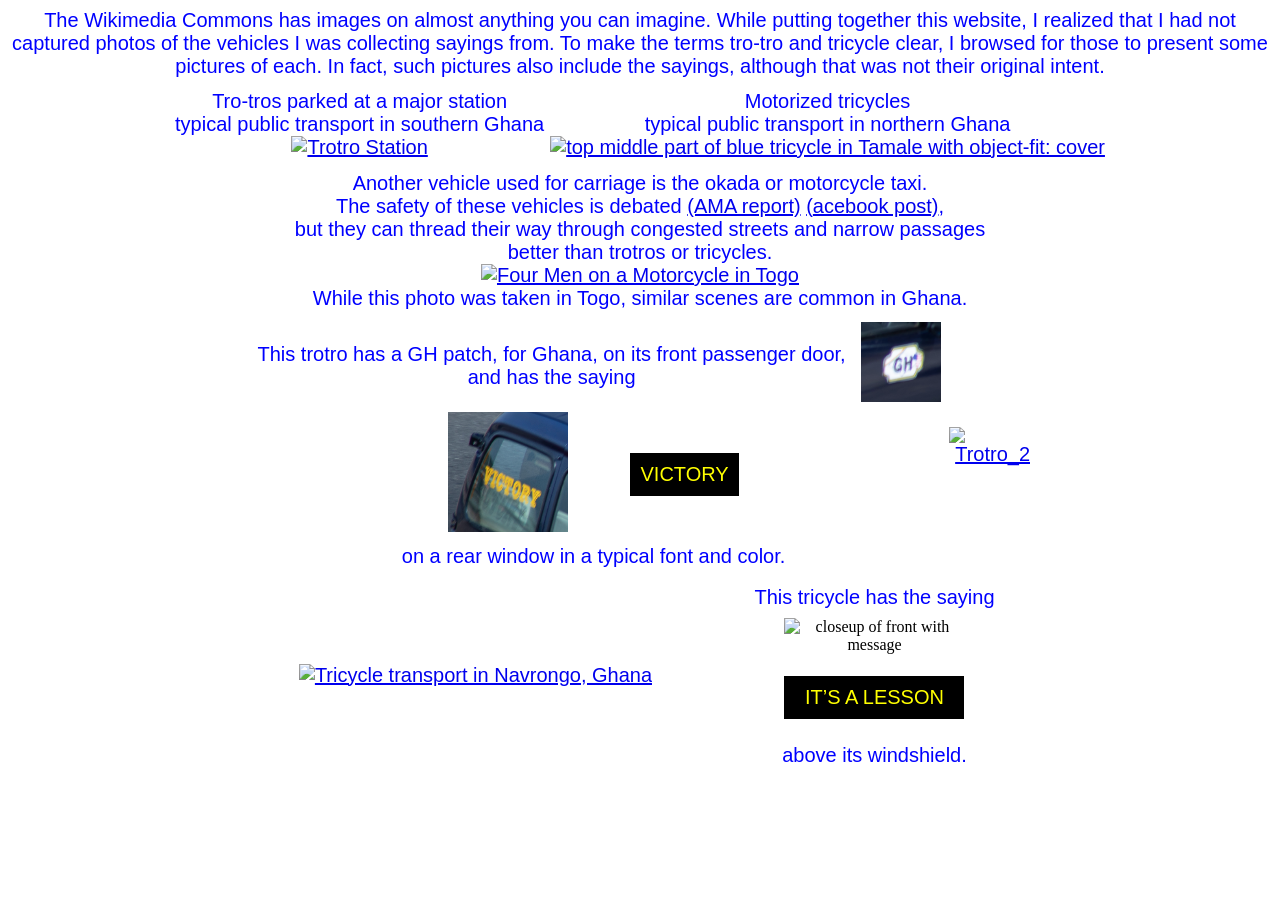
==== vehicles.html @ 65088f69 "uploaded again, see if this works!" ====
<!DOCTYPE html>
<html>
<head>
<title>Ghanaian Vehicle Types and Logos</title>
<!-- Link to the external CSS file -->
<link rel="stylesheet" href="styles.css">
<script src="https://kit.fontawesome.com/1c281f2f20.js" crossorigin="anonymous"></script>
<link rel="preconnect" href="https://fonts.googleapis.com">
<link rel="preconnect" href="https://fonts.gstatic.com" crossorigin>
<link href="https://fonts.googleapis.com/css2?family=Faster+One&display=swap" rel="stylesheet">
</head>
<body>
<center>
<p class="ablue">
The Wikimedia Commons has images on almost anything you can imagine.
While putting together this website, I realized that I had not captured
photos of the vehicles I was collecting sayings from. To make the terms
tro-tro and tricycle clear, I browsed for those to present some pictures
of each. In fact, such pictures also include the sayings, although
that was not their original intent.
</p> 
<table><tbody><tr>
<td><p class="ablue">
Tro-tros parked at a major station<br>typical public transport in southern Ghana<br>
<a target="_blank" title="SAgbley, CC BY-SA 4.0 &lt;https://creativecommons.org/licenses/by-sa/4.0&gt;, via Wikimedia Commons"
href="https://commons.wikimedia.org/wiki/File:Tro_tro_02.jpg">
<img height="250" alt="Trotro Station"
src="https://upload.wikimedia.org/wikipedia/commons/thumb/a/ad/Tro_tro_02.jpg/512px-Tro_tro_02.jpg?20200414221928"></a></p></td>
<td><p class="ablue">
Motorized tricycles<br>typical public transport in northern Ghana<br>
<a target="_blank" title="Dnshitobu, CC BY-SA 4.0 &lt;https://creativecommons.org/licenses/by-sa/4.0&gt;, via Wikimedia Commons"
href="https://commons.wikimedia.org/wiki/File:Yellow_Yellow_tricycle_for_mini_transport_in_Tamale.jpg">
<img width="512" height="255" style="width: 380px; height: 255 px; object-fit: cover; object-position: center top;"
alt="top middle part of blue tricycle in Tamale with object-fit: cover" 
src="https://upload.wikimedia.org/wikipedia/commons/thumb/f/f3/Yellow_Yellow_tricycle_for_mini_transport_in_Tamale.jpg/512px-Yellow_Yellow_tricycle_for_mini_transport_in_Tamale.jpg?20220214181729"></a>
</p></td>
</tr>
<tr><td colspan="2"><p class="ablue">
Another vehicle used for carriage is the okada or motorcycle taxi.<br>
The safety of these vehicles is debated
<a target="_blank" href="https://ama.gov.gh/documents/The_okada_phenomenon-to_legalize_or_to_maintain_the_ban_.pdf">
(AMA report)</a>
<a target="_blank" href="https://www.facebook.com/groups/amd.bike/posts/10165277673920014/">
(<i class="fa-brands fa-facebook" style="color:blue;"></i>acebook post)</a>,
<br>but they can thread their way through congested streets and narrow passages<br>
better than trotros or tricycles.<br>
<a title="Raguti12, CC BY-SA 4.0 &lt;https://creativecommons.org/licenses/by-sa/4.0&gt;, via Wikimedia Commons"
href="https://commons.wikimedia.org/wiki/File:Four_Men_on_a_Motorcycle_in_Togo.jpg">
<img style="width: 380px; height: 255px; object-fit: cover; object-position: center top;" alt="Four Men on a Motorcycle in Togo"
src="https://upload.wikimedia.org/wikipedia/commons/thumb/5/51/Four_Men_on_a_Motorcycle_in_Togo.jpg/512px-Four_Men_on_a_Motorcycle_in_Togo.jpg?20200222104950"></a>
<br>While this photo was taken in Togo, similar scenes are common in Ghana.</td></tr></tbody></table>
<table width=800><tbody><tr>
<td>
    <table><tbody><tr>
    <td><p class="ablue">This trotro has a <span color="black" font-width="bold">GH</span> patch,
	for Ghana, on its front passenger door, and has the saying</p></td>
    <td><img style="width: 80px; height: 80px;" src="trotro-2-gh-part.png" alt="GH patch on passenger side door"></td>
    </tr></tbody></table>
    <table><tbody><tr>
    <td><img style="width: 120px; height: 120px;" src="trotro-2-piece.png" alt="closeup of left rear window with message">&nbsp;</td>
    <td width="50px">&nbsp;</td>
	<td width="100px;"><p class="a">
    <span class="word">
    <span class="word-text">VICTORY</span>
    <span class="definition-box">Such as Rewarded by<br>this Burma Star medal<br>After WWII (Ghanaians fought<br>in Burma for the Allies)<br>
	<a title="Osioni, CC BY-SA 3.0 &lt;https://creativecommons.org/licenses/by-sa/3.0&gt;, via Wikimedia Commons"
	  target="_blank" href="https://upload.wikimedia.org/wikipedia/commons/d/d4/BurmaStarobv.png">
	  <img src="https://upload.wikimedia.org/wikipedia/commons/d/d4/BurmaStarobv.png" alt="Burma Star medal"></a>
      <br></span></span></p></td>
</tr></tbody></table>
<p class="ablue">
on a rear window in a typical font and color.</p>
</td>
<td><p class="ablue">
<a title="Amuzujoe, CC BY-SA 4.0 &lt;https://creativecommons.org/licenses/by-sa/4.0&gt;, via Wikimedia Commons"
href="https://commons.wikimedia.org/wiki/File:Trotro_2.jpg">
<img width="512" height="202" style="width: 380px; height: 255px; object-fit: cover; object-position: center top;" alt="Trotro_2"
src="https://upload.wikimedia.org/wikipedia/commons/thumb/1/18/Trotro_2.jpg/512px-Trotro_2.jpg?20200307145400"></a>
</td></tr></tbody></table>

<table width=800><tbody><tr>
<td><p class="ablue">
<a title="Shahadusadik, CC BY-SA 4.0 &lt;https://creativecommons.org/licenses/by-sa/4.0&gt;, via Wikimedia Commons"
href="https://commons.wikimedia.org/wiki/File:Tricycle_transport.jpg">
<img width="512px" height="300px" style="width 380px; height: 255px; object-fit: cover; object-position center center;" 
alt="Tricycle transport in Navrongo, Ghana"
src="https://upload.wikimedia.org/wikipedia/commons/thumb/6/6f/Tricycle_transport.jpg/512px-Tricycle_transport.jpg?20200224155037"></a>
</td>
<td>
    <table><tbody><tr>
    <td><p class="ablue">This tricycle has the saying</p></td>
    </tr></tbody></table>
    <table><tbody><tr>
    <td><img style="width: 100px; height: 100px; object-fit: contain; object-position center center;"
	src="tricycle-saying.png" alt="closeup of front with message">&nbsp;</td></tr>
    <tr><td width="180px;"><p class="a">
    <span class="word">
    <span class="word-text">IT&rsquo;S A LESSON</span>
    <span class="definition-box">Such as taught at<br>Ashesi, perhaps?<br>
	<a title="Gwumah, CC BY-SA 4.0 &lt;https://creativecommons.org/licenses/by-sa/4.0&gt;, via Wikimedia Commons"
	target="_blank" title="Ashesi Archer Cornfield Courtyard"
	href="https://commons.wikimedia.org/wiki/File:Ashesi%27s_Archer_Cornfield_Courtyard.jpg">
	<img width="200" alt="Ashesi&#039;s Archer Cornfield Courtyard"
	src="https://upload.wikimedia.org/wikipedia/commons/thumb/5/5f/Ashesi%27s_Archer_Cornfield_Courtyard.jpg/256px-Ashesi%27s_Archer_Cornfield_Courtyard.jpg?20180526102913"></a>
	<br>
	<a title="Edith Violet Naisubi, CC BY-SA 4.0 &lt;https://creativecommons.org/licenses/by-sa/4.0&gt;, via Wikimedia Commons"
	target="_blank" title="Ashesi University Logo" href="https://commons.wikimedia.org/wiki/File:Ashesi_University_Logo.png">
	<img width="128" alt="Ashesi University Logo"
	src="https://upload.wikimedia.org/wikipedia/commons/b/b1/Ashesi_University_Logo.png?20180227163205"></a>
	<br>
	<a href="https://www.ashesi.edu.gh" target="_blank" title="Ashesi Website">Ashesi Website</a></p></span></span></p></td>
</tr></tbody></table>
<p class="ablue">
above its windshield.</p>
</td></tr></tbody></table>
</body>
</html>
---- styles.css ----
/* cwj, 8/7/2025, common css for tro-tro project */
div.a {
  font: 20px Arial, sans-serif;
  background-color: black;
  border: 50px;
  padding: 10px;
  color: yellow;
  width: fit-content; 
}
/* adjust width to fit the saying */

p.a {
  font: 20px Arial, sans-serif;
  background-color: black;
  border: 50px;
  padding: 10px;
  color: yellow;
  width: fill-content;  
  margin: auto;
} /* adjust width to fit the saying */
p.bot {
  font: 20px Arial, sans-serif;
  background_color: eeeeee;
  border: 75 px;
  padding: 20 px;
  color: yellow;
  width: fil-content;  /* adjust to fit the saying */
  margin: auto;
}
p.ablue {
  font: 20px Arial, sans-serif;
  background-color: white;
  border-top: 20px;
  border-bottom: 2px;
  padding: 1px;
  margin-bottom: 2px;
  margin-top: 5px;
  color: blue;
  /* width: 750px; should not need this?  */
}
p.topp {
  font: 20px Arial, sans-serif;
  color: blue;
  background-color: white;
  border-top: 20 px;
  border-bottom: 2 px;
  padding: 20 px;
  margin-bottom: 2 px;
  margin-top: 5px;
  /* width: fil-content;   adjust to fit the saying */
  /* margin: auto; */
}
.definition-box {
  display: none;
  position: absolute;
  background-color: #f9f900;
  border: 2px solid green;
  color: black;
  border-radius: 10px;
  font: 20px Arial, sans-serif;
  padding: 10px;
  z-index: 1;
  width: 300px;
}

.word:hover .definition-box {
  display: block;
}

.word {
  position: relative;
  display: inline-block;
}

 td { 
  text-align: center;
}

table {
   margin: auto;
}
div {
   b: 5px;
}

td.twoway {
   text-align: center;
   width: 375px;
}

td.threeway {
	text-align: center;
	width: 250px;
}

td.fourway {
	text-align: center;
	width: 185px;
}
/* a:link, a:visited {
  background-color: black;
  color: yellow;
} */

div#myCustom {
	transform: rotate(-30deg);
}

img.custom {
	clip-path: circle(25%);
}
img.custom2 {
	clip-path: ellipse(35% 35% at 40% 35%);
	shape-outside: ellipse(35% 35% at 40% 35%);
}
img.custom3 {
	clip-path: ellipse(35% 20% at 35% 25%);
	shape-outside: ellipse(35% 20% at 35% 25%);
}
img.custom4 {
	clip-path: polygon(10% 25%, 35% 25%, 35% 0%, 65% 0%, 65% 25%, 90% 25%, 90% 50%, 65% 50%, 65% 100%, 35% 100%, 35% 50%, 10% 50%);
	shape-outside: polygon(10% 25%, 35% 25%, 35% 0%, 65% 0%, 65% 25%, 90% 25%, 90% 50%, 65% 50%, 65% 100%, 35% 100%, 35% 50%, 10% 50%);
}
img.custom5 {
	clip-path: polygon(0% 0%, 90% 0%, 90% 75%, 0% 75%);
	shape-outside: polygon(0% 0%, 90% 0%, 90% 75%, 0% 75%);
	box-sizing: border-box;
} <!- this trimming of bottom 30% of image used on the photo of a tricycle
.image-container {
  /* Set this to your desired final display height */
  height: 250px; 
  width: 380px;
  overflow: hidden;
}

.image-container img {
  width: 100%;
  height: 100%;
  /* 'cover' ensures the image fills the container height */
  object-fit: cover; 
  /* 'top' ensures the bottom 30% is what gets cut off */
  object-position: top; 
}
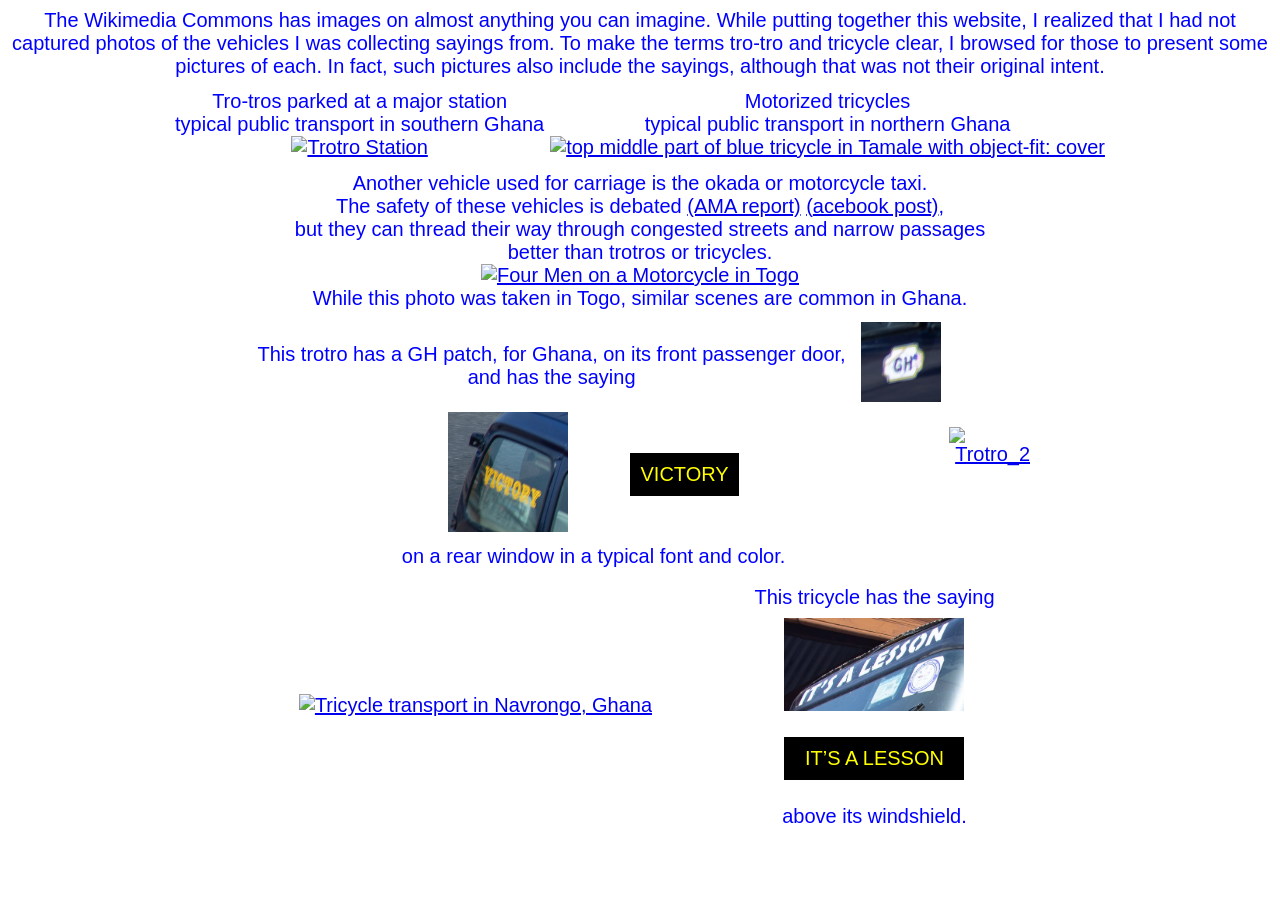
==== commit ada450df: "fixed image of tricycle saying reference" ====
--- a/vehicles.html
+++ b/vehicles.html
@@ -91,8 +91,8 @@
     <td><p class="ablue">This tricycle has the saying</p></td>
     </tr></tbody></table>
     <table><tbody><tr>
-    <td><img style="width: 100px; height: 100px; object-fit: contain; object-position center center;"
-	src="tricycle-saying.png" alt="closeup of front with message">&nbsp;</td></tr>
+    <td><img width="180" 
+	src="Tricycle-saying.png" alt="closeup of front with message">&nbsp;</td></tr>
     <tr><td width="180px;"><p class="a">
     <span class="word">
     <span class="word-text">IT&rsquo;S A LESSON</span>
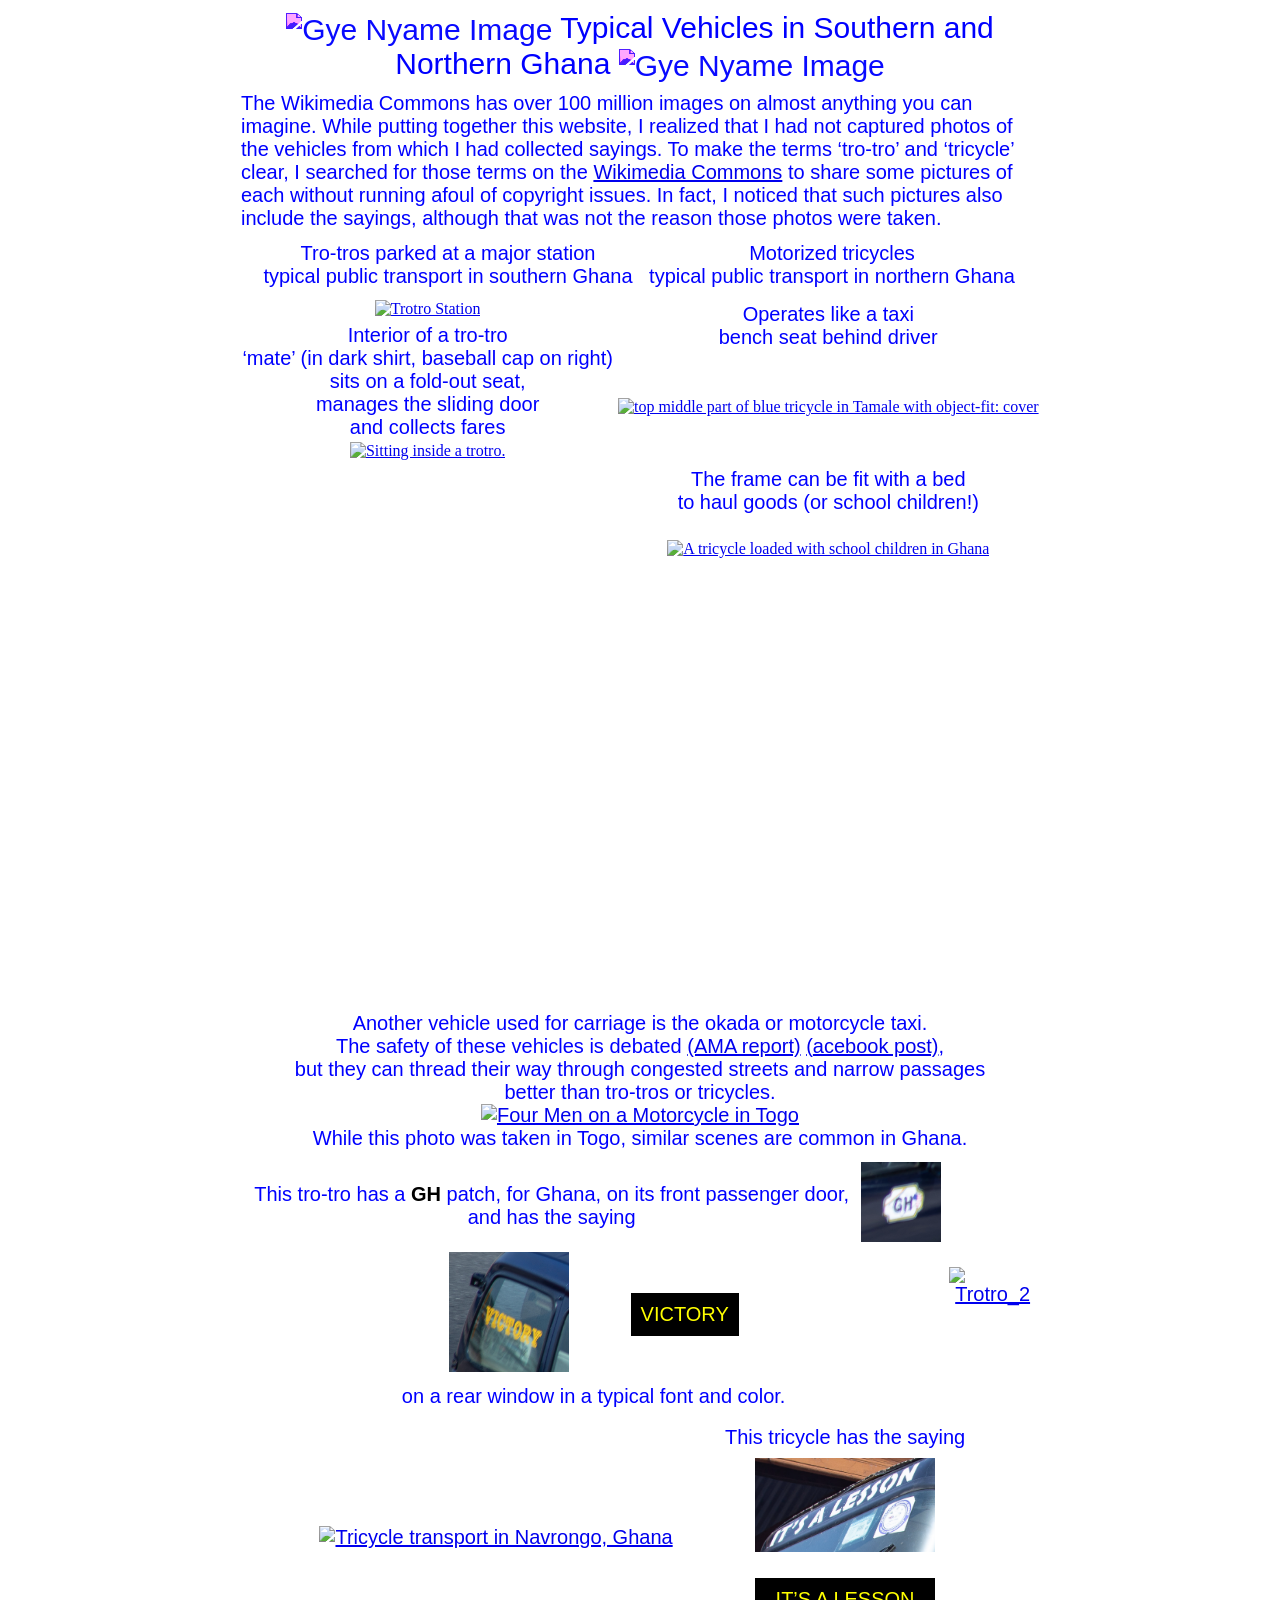
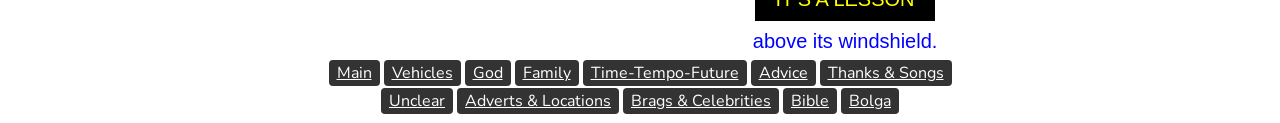
==== commit 5e9f4224: "Add files via upload Broke into smaller sections, then put a footer at bottom of each page for navig" ====
--- a/vehicles.html
+++ b/vehicles.html
@@ -1,39 +1,72 @@
 <!DOCTYPE html>
-<html>
+<html lang="en">
 <head>
+<meta charset="UTF-8">
 <title>Ghanaian Vehicle Types and Logos</title>
 <!-- Link to the external CSS file -->
 <link rel="stylesheet" href="styles.css">
+<link rel="stylesheet" href="rainbow-buttons.css">
 <script src="https://kit.fontawesome.com/1c281f2f20.js" crossorigin="anonymous"></script>
 <link rel="preconnect" href="https://fonts.googleapis.com">
 <link rel="preconnect" href="https://fonts.gstatic.com" crossorigin>
 <link href="https://fonts.googleapis.com/css2?family=Faster+One&display=swap" rel="stylesheet">
 </head>
 <body>
-<center>
+<table><tr><th class="bigblue">
+<img src="https://upload.wikimedia.org/wikipedia/commons/e/e3/Gye_Nyame_%28Adinkra_Symbol%29.svg"
+alt="Gye Nyame Image" width="24px" style="vertical-align: middle; filter: invert(8%) sepia(100%) saturate(7487%)
+ hue-rotate(247deg) brightness(95%) contrast(144%);">
+Typical Vehicles in Southern and Northern Ghana 
+<img src="https://upload.wikimedia.org/wikipedia/commons/e/e3/Gye_Nyame_%28Adinkra_Symbol%29.svg"
+alt="Gye Nyame Image" width="24px" style="vertical-align: middle; filter: invert(8%) sepia(100%) saturate(7487%)
+ hue-rotate(247deg) brightness(95%) contrast(144%);">
+</th></tr></table>
+<div style="width: 800px; margin: 0 auto;">
 <p class="ablue">
-The Wikimedia Commons has images on almost anything you can imagine.
+The Wikimedia Commons has over 100 million images on almost anything you can imagine.
 While putting together this website, I realized that I had not captured
-photos of the vehicles I was collecting sayings from. To make the terms
-tro-tro and tricycle clear, I browsed for those to present some pictures
-of each. In fact, such pictures also include the sayings, although
-that was not their original intent.
-</p> 
+photos of the vehicles from which I had collected sayings. To make the terms
+&lsquo;tro-tro&rsquo; and &lsquo;tricycle&rsquo; clear, I searched for those terms on the
+<a target="_blank" title="Wikimedia Commons Home Page"href="https://commons.wikimedia.org/wiki/Main_Page">
+Wikimedia Commons</a>
+to share some pictures of each without running afoul of copyright issues.
+In fact, I noticed that such pictures also include the sayings, although
+that was not the reason those photos were taken.
+</div> 
+
 <table><tbody><tr>
-<td><p class="ablue">
-Tro-tros parked at a major station<br>typical public transport in southern Ghana<br>
+<td style="width: 380px;"><p class="ablue">
+Tro-tros parked at a major station<br>typical public transport in southern Ghana</p></td>
+<td style="width: 380px;"><p class="ablue">
+Motorized tricycles<br>typical public transport in northern Ghana</p></td></tr></tbody></table>
+<table><tbody><tr><td>
+<div style="height: 700px; vertical-align: top;">
 <a target="_blank" title="SAgbley, CC BY-SA 4.0 &lt;https://creativecommons.org/licenses/by-sa/4.0&gt;, via Wikimedia Commons"
 href="https://commons.wikimedia.org/wiki/File:Tro_tro_02.jpg">
 <img height="250" alt="Trotro Station"
-src="https://upload.wikimedia.org/wikipedia/commons/thumb/a/ad/Tro_tro_02.jpg/512px-Tro_tro_02.jpg?20200414221928"></a></p></td>
-<td><p class="ablue">
-Motorized tricycles<br>typical public transport in northern Ghana<br>
+src="https://upload.wikimedia.org/wikipedia/commons/thumb/a/ad/Tro_tro_02.jpg/512px-Tro_tro_02.jpg?20200414221928"></a>
+<p class="ablue">Interior of a tro-tro<br>&lsquo;mate&rsquo; (in dark shirt, baseball cap on right)<br>
+sits on a fold-out seat,<br>manages the sliding door<br>and collects fares</p>
+<a target="_blank" title="JulianGrayscales, CC BY-SA 4.0 &lt;https://creativecommons.org/licenses/by-sa/4.0&gt;, via Wikimedia Commons"
+ href="https://commons.wikimedia.org/wiki/File:Tro_tro_inside_2.jpg">
+ <img width="380" alt="Sitting inside a trotro."
+ src="https://upload.wikimedia.org/wikipedia/commons/thumb/e/e7/Tro_tro_inside_2.jpg/512px-Tro_tro_inside_2.jpg?20200321214148"></a>
+</div></td>
+<td>
+<div style="height: 700px; vertical-align: top;">
+<p class="ablue">Operates like a taxi<br>bench seat behind driver<br>&nbsp;<br>&nbsp;</p>
 <a target="_blank" title="Dnshitobu, CC BY-SA 4.0 &lt;https://creativecommons.org/licenses/by-sa/4.0&gt;, via Wikimedia Commons"
 href="https://commons.wikimedia.org/wiki/File:Yellow_Yellow_tricycle_for_mini_transport_in_Tamale.jpg">
-<img width="512" height="255" style="width: 380px; height: 255 px; object-fit: cover; object-position: center top;"
+<img width="380" style="object-fit: cover; object-position: center top;"
 alt="top middle part of blue tricycle in Tamale with object-fit: cover" 
 src="https://upload.wikimedia.org/wikipedia/commons/thumb/f/f3/Yellow_Yellow_tricycle_for_mini_transport_in_Tamale.jpg/512px-Yellow_Yellow_tricycle_for_mini_transport_in_Tamale.jpg?20220214181729"></a>
-</p></td>
+<p class="ablue">&nbsp;<br>&nbsp;<br>The frame can be fit with a bed<br>to haul goods (or school children!)<br>&nbsp;</p>
+<a title="Fquasie, CC BY-SA 4.0 &lt;https://creativecommons.org/licenses/by-sa/4.0&gt;, via Wikimedia Commons"
+href="https://commons.wikimedia.org/wiki/File:Tricycle_in_Ghana.jpg"
+target="_blank">
+<img width="380" alt="A tricycle loaded with school children in Ghana"
+src="https://upload.wikimedia.org/wikipedia/commons/thumb/f/f5/Tricycle_in_Ghana.jpg/512px-Tricycle_in_Ghana.jpg?20230327205521"></a>
+</div></td>
 </tr>
 <tr><td colspan="2"><p class="ablue">
 Another vehicle used for carriage is the okada or motorcycle taxi.<br>
@@ -43,23 +76,23 @@
 <a target="_blank" href="https://www.facebook.com/groups/amd.bike/posts/10165277673920014/">
 (<i class="fa-brands fa-facebook" style="color:blue;"></i>acebook post)</a>,
 <br>but they can thread their way through congested streets and narrow passages<br>
-better than trotros or tricycles.<br>
+better than tro-tros or tricycles.<br>
 <a title="Raguti12, CC BY-SA 4.0 &lt;https://creativecommons.org/licenses/by-sa/4.0&gt;, via Wikimedia Commons"
 href="https://commons.wikimedia.org/wiki/File:Four_Men_on_a_Motorcycle_in_Togo.jpg">
 <img style="width: 380px; height: 255px; object-fit: cover; object-position: center top;" alt="Four Men on a Motorcycle in Togo"
 src="https://upload.wikimedia.org/wikipedia/commons/thumb/5/51/Four_Men_on_a_Motorcycle_in_Togo.jpg/512px-Four_Men_on_a_Motorcycle_in_Togo.jpg?20200222104950"></a>
 <br>While this photo was taken in Togo, similar scenes are common in Ghana.</td></tr></tbody></table>
-<table width=800><tbody><tr>
+<table style="width: 800px;"><tbody><tr>
 <td>
     <table><tbody><tr>
-    <td><p class="ablue">This trotro has a <span color="black" font-width="bold">GH</span> patch,
+    <td><p class="ablue">This tro-tro has a <span style="color: black; font-weight: bold;">GH</span> patch,
 	for Ghana, on its front passenger door, and has the saying</p></td>
     <td><img style="width: 80px; height: 80px;" src="trotro-2-gh-part.png" alt="GH patch on passenger side door"></td>
     </tr></tbody></table>
     <table><tbody><tr>
     <td><img style="width: 120px; height: 120px;" src="trotro-2-piece.png" alt="closeup of left rear window with message">&nbsp;</td>
-    <td width="50px">&nbsp;</td>
-	<td width="100px;"><p class="a">
+    <td style="width: 50px;">&nbsp;</td>
+	<td style="width: 100px;"><p class="a">
     <span class="word">
     <span class="word-text">VICTORY</span>
     <span class="definition-box">Such as Rewarded by<br>this Burma Star medal<br>After WWII (Ghanaians fought<br>in Burma for the Allies)<br>
@@ -78,11 +111,11 @@
 src="https://upload.wikimedia.org/wikipedia/commons/thumb/1/18/Trotro_2.jpg/512px-Trotro_2.jpg?20200307145400"></a>
 </td></tr></tbody></table>
 
-<table width=800><tbody><tr>
+<table style="width: 700px;"><tbody><tr>
 <td><p class="ablue">
 <a title="Shahadusadik, CC BY-SA 4.0 &lt;https://creativecommons.org/licenses/by-sa/4.0&gt;, via Wikimedia Commons"
 href="https://commons.wikimedia.org/wiki/File:Tricycle_transport.jpg">
-<img width="512px" height="300px" style="width 380px; height: 255px; object-fit: cover; object-position center center;" 
+<img width="512" height="300" style="width: 380px; height: 255px; object-fit: cover; object-position: center center;" 
 alt="Tricycle transport in Navrongo, Ghana"
 src="https://upload.wikimedia.org/wikipedia/commons/thumb/6/6f/Tricycle_transport.jpg/512px-Tricycle_transport.jpg?20200224155037"></a>
 </td>
@@ -91,27 +124,57 @@
     <td><p class="ablue">This tricycle has the saying</p></td>
     </tr></tbody></table>
     <table><tbody><tr>
-    <td><img width="180" 
+    <td><img style="width: 180px;" 
 	src="Tricycle-saying.png" alt="closeup of front with message">&nbsp;</td></tr>
-    <tr><td width="180px;"><p class="a">
-    <span class="word">
+    <tr><td style="width: 180px;">
+    <p class="a"><span class="word">
     <span class="word-text">IT&rsquo;S A LESSON</span>
     <span class="definition-box">Such as taught at<br>Ashesi, perhaps?<br>
 	<a title="Gwumah, CC BY-SA 4.0 &lt;https://creativecommons.org/licenses/by-sa/4.0&gt;, via Wikimedia Commons"
-	target="_blank" title="Ashesi Archer Cornfield Courtyard"
+	target="_blank"
 	href="https://commons.wikimedia.org/wiki/File:Ashesi%27s_Archer_Cornfield_Courtyard.jpg">
-	<img width="200" alt="Ashesi&#039;s Archer Cornfield Courtyard"
+	<img style="width: 200px;" alt="Ashesi&#039;s Archer Cornfield Courtyard"
 	src="https://upload.wikimedia.org/wikipedia/commons/thumb/5/5f/Ashesi%27s_Archer_Cornfield_Courtyard.jpg/256px-Ashesi%27s_Archer_Cornfield_Courtyard.jpg?20180526102913"></a>
 	<br>
 	<a title="Edith Violet Naisubi, CC BY-SA 4.0 &lt;https://creativecommons.org/licenses/by-sa/4.0&gt;, via Wikimedia Commons"
-	target="_blank" title="Ashesi University Logo" href="https://commons.wikimedia.org/wiki/File:Ashesi_University_Logo.png">
-	<img width="128" alt="Ashesi University Logo"
+	target="_blank" href="https://commons.wikimedia.org/wiki/File:Ashesi_University_Logo.png">
+	<img style="width: 128px;" alt="Ashesi University Logo"
 	src="https://upload.wikimedia.org/wikipedia/commons/b/b1/Ashesi_University_Logo.png?20180227163205"></a>
 	<br>
-	<a href="https://www.ashesi.edu.gh" target="_blank" title="Ashesi Website">Ashesi Website</a></p></span></span></p></td>
+	<a href="https://www.ashesi.edu.gh" target="_blank" title="Ashesi Website">Ashesi Website</a></span></span></p></td>
 </tr></tbody></table>
 <p class="ablue">
 above its windshield.</p>
 </td></tr></tbody></table>
+<!-- footer navigation links, shared across the files -->
+<table style="margin: auto;"><tbody><tr><td>
+  <a class="rainbow rainbow-1" href="index.html">Main</a>
+  </td><td>
+  <a class="rainbow rainbow-1" href="vehicles.html">Vehicles</a>
+  </td><td>
+  <a class="rainbow rainbow-1" href="god.html">God</a>
+  </td><td>
+  <a class="rainbow rainbow-1" href="family.html">Family</a>
+  </td><td>
+  <a class="rainbow rainbow-1" href="time-tempo-future.html">Time-Tempo-Future</a>
+  </td><td>
+  <a class="rainbow rainbow-1" href="advice-mottos.html">Advice</a>
+  </td><td>
+  <a class="rainbow rainbow-1" href="thanks-songs.html">Thanks &amp; Songs</a>
+  </td></tbody></table>
+<table style="margin: auto;"><tbody><tr><td>
+  <a class="rainbow rainbow-1" href="unclear.html">Unclear</a>
+  </td><td>
+  <a class="rainbow rainbow-1" href="adverts-locations.html">Adverts&nbsp;&amp;&nbsp;Locations</a>
+  </td><td>
+  <a class="rainbow rainbow-1" href="brags-celebrities.html">Brags&nbsp;&amp;&nbsp;Celebrities</a>
+  </td><td>
+  <a class="rainbow rainbow-1" href="bible.html">Bible</a>
+  </td><td>
+  <a class="rainbow rainbow-1" href="bolga.html">Bolga</a>
+  </td>
+</tr></tbody></table>
+<!-- end of footer navigation buttons, shared across pages -->
+
 </body>
 </html>
--- a/styles.css
+++ b/styles.css
@@ -15,16 +15,16 @@
   border: 50px;
   padding: 10px;
   color: yellow;
-  width: fill-content;  
+  /* width: fill-content;  not needed to fit the saying */ 
   margin: auto;
 } /* adjust width to fit the saying */
 p.bot {
   font: 20px Arial, sans-serif;
-  background_color: eeeeee;
-  border: 75 px;
-  padding: 20 px;
+  background-color: #eeeeee;
+  border: 75px;
+  padding: 20px;
   color: yellow;
-  width: fil-content;  /* adjust to fit the saying */
+  /* width: fil-content;  not needed to adjust to fit the saying */
   margin: auto;
 }
 p.ablue {
@@ -38,14 +38,26 @@
   color: blue;
   /* width: 750px; should not need this?  */
 }
+th.bigblue {
+  font: 30px Arial, sans-serif;
+  background-color:white;
+  width: 800px;
+  border-top: 30px;
+  border-bottom: 2px;
+  padding: 1px;
+  margin-bottom: 2px;
+  margin-top: 10px;
+  color: blue;
+  margin: auto;
+}
 p.topp {
   font: 20px Arial, sans-serif;
   color: blue;
   background-color: white;
-  border-top: 20 px;
-  border-bottom: 2 px;
-  padding: 20 px;
-  margin-bottom: 2 px;
+  border-top: 20px;
+  border-bottom: 2px;
+  padding: 20px;
+  margin-bottom: 2px;
   margin-top: 5px;
   /* width: fil-content;   adjust to fit the saying */
   /* margin: auto; */
@@ -54,7 +66,7 @@
   display: none;
   position: absolute;
   background-color: #f9f900;
-  border: 2px solid green;
+  border: 4px solid green;
   color: black;
   border-radius: 10px;
   font: 20px Arial, sans-serif;
@@ -79,20 +91,17 @@
 table {
    margin: auto;
 }
-div {
-   b: 5px;
-}
-
+/* div { not sure what this refers to */
+/*   b: 5px; */
+/*  }  */
 td.twoway {
    text-align: center;
    width: 375px;
 }
-
 td.threeway {
 	text-align: center;
 	width: 250px;
 }
-
 td.fourway {
 	text-align: center;
 	width: 185px;
@@ -105,7 +114,6 @@
 div#myCustom {
 	transform: rotate(-30deg);
 }
-
 img.custom {
 	clip-path: circle(25%);
 }
@@ -132,7 +140,6 @@
   width: 380px;
   overflow: hidden;
 }
-
 .image-container img {
   width: 100%;
   height: 100%;
@@ -140,4 +147,184 @@
   object-fit: cover; 
   /* 'top' ensures the bottom 30% is what gets cut off */
   object-position: top; 
-}+}
+.faster-one-regular {
+  font-family: "Faster One", system-ui;
+  font-weight: 400;
+  font-style: normal;
+}
+/* * {box-sizing: border-box}
+
+/* Container needed to position the overlay. Adjust the width as needed * /
+.container {
+  position: relative;
+  width: 100%;
+  max-width: 256px;
+}
+
+/* Make the image to responsive * /
+.image {
+  display: block;
+  width: 100%;
+  height: auto;
+}
+
+/* The overlay effect - lays on top of the container and over the image * /
+.overlay {
+  position: relative;   /* was absolute first * /
+  bottom: 0;
+  background: rgb(0, 0, 0);
+  background: rgba(0, 0, 0, 0.5); /* Black see-through * /
+  color: #f1f1f1;
+  width: 100%;
+  transition: .5s ease;
+  opacity:0;
+  color: red;
+  font-size: 100px;
+  padding: 20px;
+  text-align: center;
+}
+
+/* When you mouse over the container, fade in the overlay title * /
+.container:hover .overlay {
+  opacity: 1;
+}
+ /* Container needed to position the overlay. Adjust the width as needed */
+.container {
+  position: relative;
+  width: 100%;
+  max-width: 400px;
+}
+
+/* Make the image to responsive */
+.image {
+  width: 100%;
+  height: auto;
+}
+
+/* The overlay effect (full height and width) - lays on top of the container and over the image */
+.overlay {
+  position: absolute;
+  top: 0;
+  bottom: 0;
+  left: 0;
+  right: 0;
+  height: 100%;
+  width: 100%;
+  opacity: 0;
+  transition: 1s ease;
+  color: red;
+  background: rgba(0,0,0,0.5);
+}
+
+/* When you mouse over the container, fade in the overlay icon*/
+.container:hover .overlay {
+  opacity: 1;
+}
+
+/* The icon inside the overlay is positioned in the middle vertically and horizontally */
+.icon {
+  color: white;
+  font-size: 100px;
+  position: absolute;
+  top: 50%;
+  left: 50%;
+  transform: translate(-50%, -50%);
+  -ms-transform: translate(-50%, -50%);
+  text-align: center;
+}
+
+/* When you move the mouse over the icon, change color */
+.fa-user:hover {
+  color: #eee;
+}
+/* following code to make rainbow link boxes for footer */
+@import url('https://fonts.googleapis.com/css?family=Nunito:400,600,700');
+/* body{
+  font-family: 'Nunito', sans-serif;
+} */
+
+.a{color: #E7484F}
+.b{color: #F68B1D}
+.c{color: #FCED00}
+.d{color: #009E4F}
+.e{color: #00AAC3}
+.f{color:  #732982}
+
+
+.container{
+  margin-top: 150px;
+}
+
+.text-center {
+  text-align: center;
+}
+
+.rainbow{
+  background-color: #343A40;
+  border-radius: 4px;  
+  color: #fff;
+  cursor: pointer;
+  padding: 8px 16px;
+  font-family: 'Nunito', sans-serif;
+}
+
+.rainbow-1:hover{
+   background-image: linear-gradient(90deg, #00C0FF 0%, #FFCF00 49%, #FC4F4F 80%, #00C0FF 100%);
+   animation:slidebg 5s linear infinite;
+}
+
+.rainbow-2:hover{
+  background-image: linear-gradient(to right, red, orange, yellow, green, blue, indigo, violet, red);
+  animation:slidebg 2s linear infinite;
+}
+
+.rainbow-3:hover{
+  background-image: linear-gradient(to right, red, orange, yellow, green, blue, indigo, red);
+  animation:slidebg 2s linear infinite;
+}
+
+.rainbow-4:hover{
+   background-image:     linear-gradient(
+      to right, 
+      #E7484F,
+      #F68B1D, 
+      #FCED00,
+      #009E4F,
+      #00AAC3,
+      #732982
+    );
+  animation:slidebg 2s linear infinite;
+}
+
+
+.rainbow-5:hover{
+   background-image:     linear-gradient(
+      to right, 
+      #E7484F,
+      #E7484F 16.65%,
+      #F68B1D 16.65%,
+      #F68B1D 33.3%,
+      #FCED00 33.3%,
+      #FCED00 49.95%,
+      #009E4F 49.95%,
+      #009E4F 66.6%,
+      #00AAC3 66.6%,
+      #00AAC3 83.25%,
+      #732982 83.25%,
+      #732982 100%,
+      #E7484F 100%
+     
+     
+     
+    );
+  animation:slidebg 2s linear infinite;
+}
+
+
+@keyframes slidebg {
+  to {
+    background-position:20vw;
+  }
+}
+/* following code to enable footer to be shared across html files */ 
--- a/rainbow-buttons.css
+++ b/rainbow-buttons.css
@@ -0,0 +1,90 @@
+@import url('https://fonts.googleapis.com/css?family=Nunito:400,600,700');
+
+/* body{
+  font-family: 'Nunito', sans-serif;
+} */
+
+.a{color: #E7484F}
+.b{color: #F68B1D}
+.c{color: #FCED00}
+.d{color: #009E4F}
+.e{color: #00AAC3}
+.f{color:  #732982}
+
+
+.container{
+  margin-top: 150px;
+}
+
+.text-center {
+  text-align: center;
+}
+
+.rainbow{
+  background-color: #343A40; /* was grey, try white */
+  background-color: #333;
+  border-radius: 4px;  
+  color: #fff;
+  cursor: pointer;
+  padding: 2px 8px;
+  font-family: 'Nunito', sans-serif;
+}
+
+.rainbow-1:hover{
+   background-image: linear-gradient(90deg, #00C0FF 0%, #FFCF00 49%, #FC4F4F 80%, #00C0FF 100%);
+   animation:slidebg 5s linear infinite;
+}
+
+.rainbow-2:hover{
+  background-image: linear-gradient(to right, red, orange, yellow, green, blue, indigo, violet, red);
+  animation:slidebg 2s linear infinite;
+}
+
+.rainbow-3:hover{
+  background-image: linear-gradient(to right, red, orange, yellow, green, blue, indigo, red);
+  animation:slidebg 2s linear infinite;
+}
+
+.rainbow-4:hover{
+   background-image:     linear-gradient(
+      to right, 
+      #E7484F,
+      #F68B1D, 
+      #FCED00,
+      #009E4F,
+      #00AAC3,
+      #732982
+    );
+  animation:slidebg 2s linear infinite;
+}
+
+
+.rainbow-5:hover{
+   background-image:     linear-gradient(
+      to right, 
+      #E7484F,
+      #E7484F 16.65%,
+      #F68B1D 16.65%,
+      #F68B1D 33.3%,
+      #FCED00 33.3%,
+      #FCED00 49.95%,
+      #009E4F 49.95%,
+      #009E4F 66.6%,
+      #00AAC3 66.6%,
+      #00AAC3 83.25%,
+      #732982 83.25%,
+      #732982 100%,
+      #E7484F 100%
+     
+     
+     
+    );
+  animation:slidebg 2s linear infinite;
+}
+
+
+@keyframes slidebg {
+  to {
+    background-position:20vw;
+  }
+}
